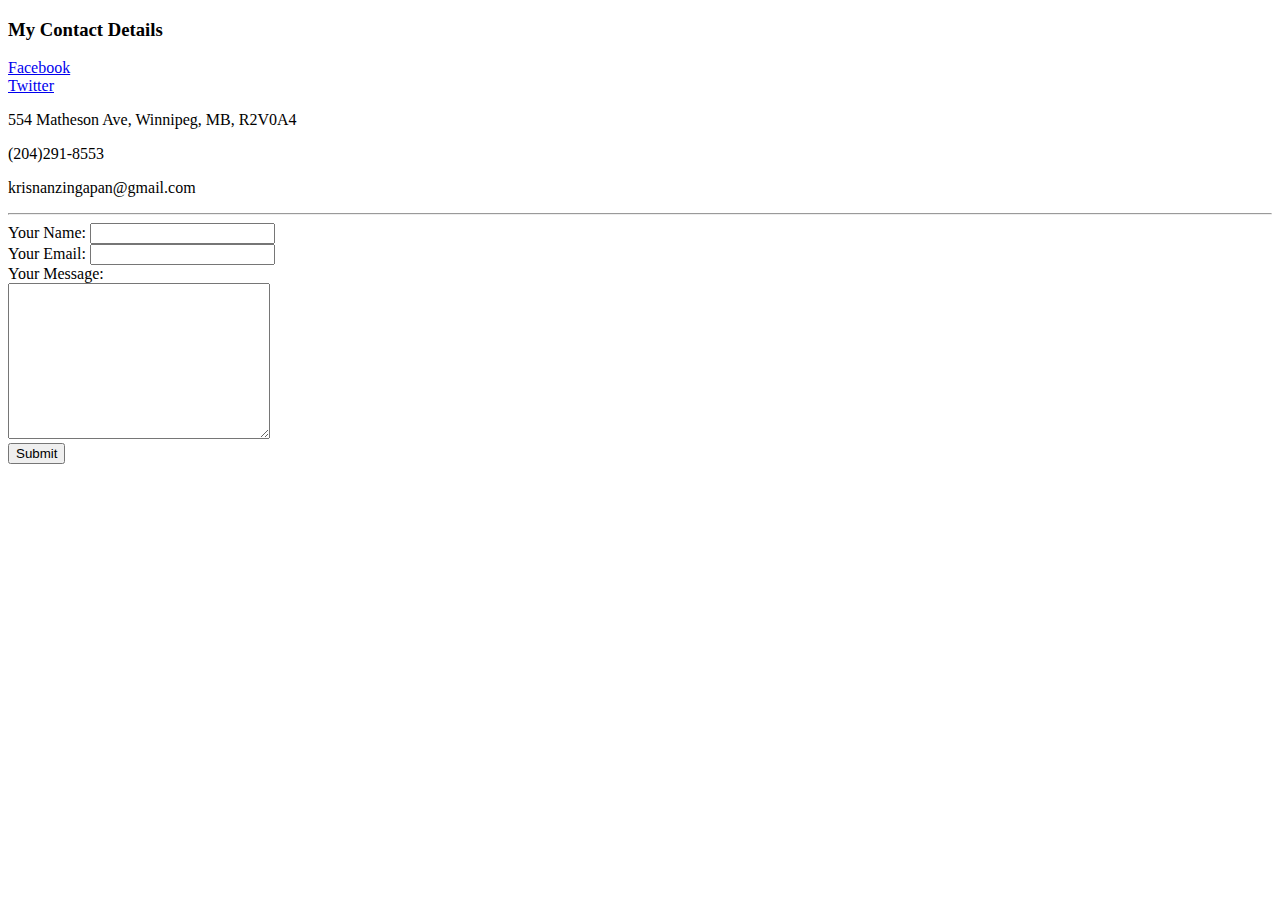
==== contacts.html @ e55b76dc "Add initial cv website files" ====
<!DOCTYPE html>
<html lang="en">

<head>
  <meta charset="UTF-8">
  <meta name="viewport" content="width=device-width, initial-scale=1.0">
  <meta http-equiv="X-UA-Compatible" content="ie=edge">
  <title>My Contacts</title>
</head>

<body>
  <h3>My Contact Details</h3>
  <a href="https://www.facebook.com/profile.php?id=100011963627491">Facebook</a>
  <br>
  <a href="https://twitter.com/nandapanda11289">Twitter</a>
  <p>554 Matheson Ave, Winnipeg, MB, R2V0A4</p>
  <p>(204)291-8553</p>
  <p>krisnanzingapan@gmail.com</p>
  <hr>

  <form action="mailto:krisnanzingapan@gmail.com" method="post"enctype="text/plain">
    <label for="">Your Name:</label>
    <input type="text" name="yourName">
    <br>
    <label for="">Your Email:</label>
    <input type="email" name="yourEmail">
    <br>
    <label for="">Your Message:</label>
    <br>
    <textarea name="yourMessage" id="" cols="30" rows="10"></textarea>
    <br>
    <button>Submit</button>
  </form>

</body>

</html>
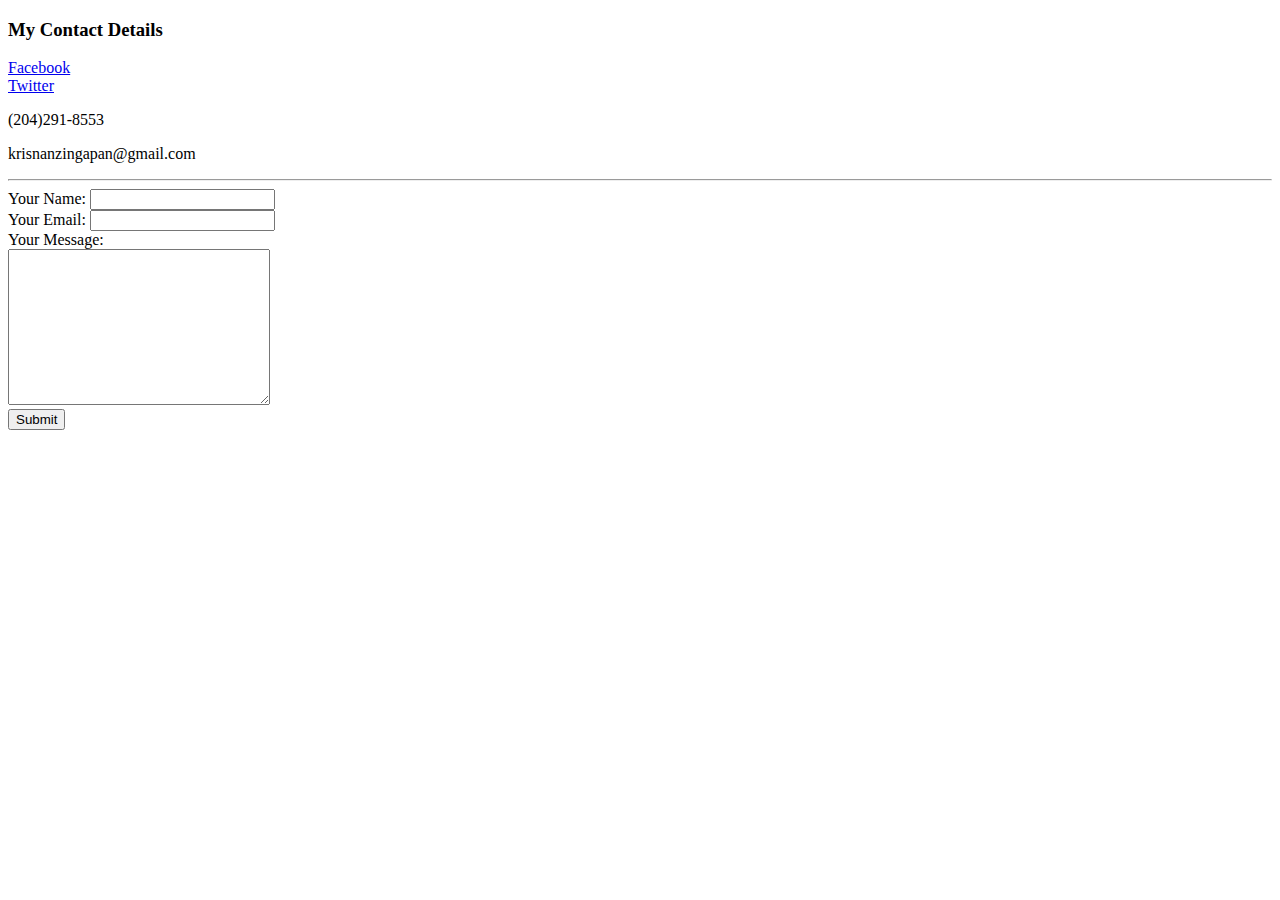
==== commit 1ef044bf: "Update contacts.html" ====
--- a/contacts.html
+++ b/contacts.html
@@ -13,7 +13,6 @@
   <a href="https://www.facebook.com/profile.php?id=100011963627491">Facebook</a>
   <br>
   <a href="https://twitter.com/nandapanda11289">Twitter</a>
-  <p>554 Matheson Ave, Winnipeg, MB, R2V0A4</p>
   <p>(204)291-8553</p>
   <p>krisnanzingapan@gmail.com</p>
   <hr>
